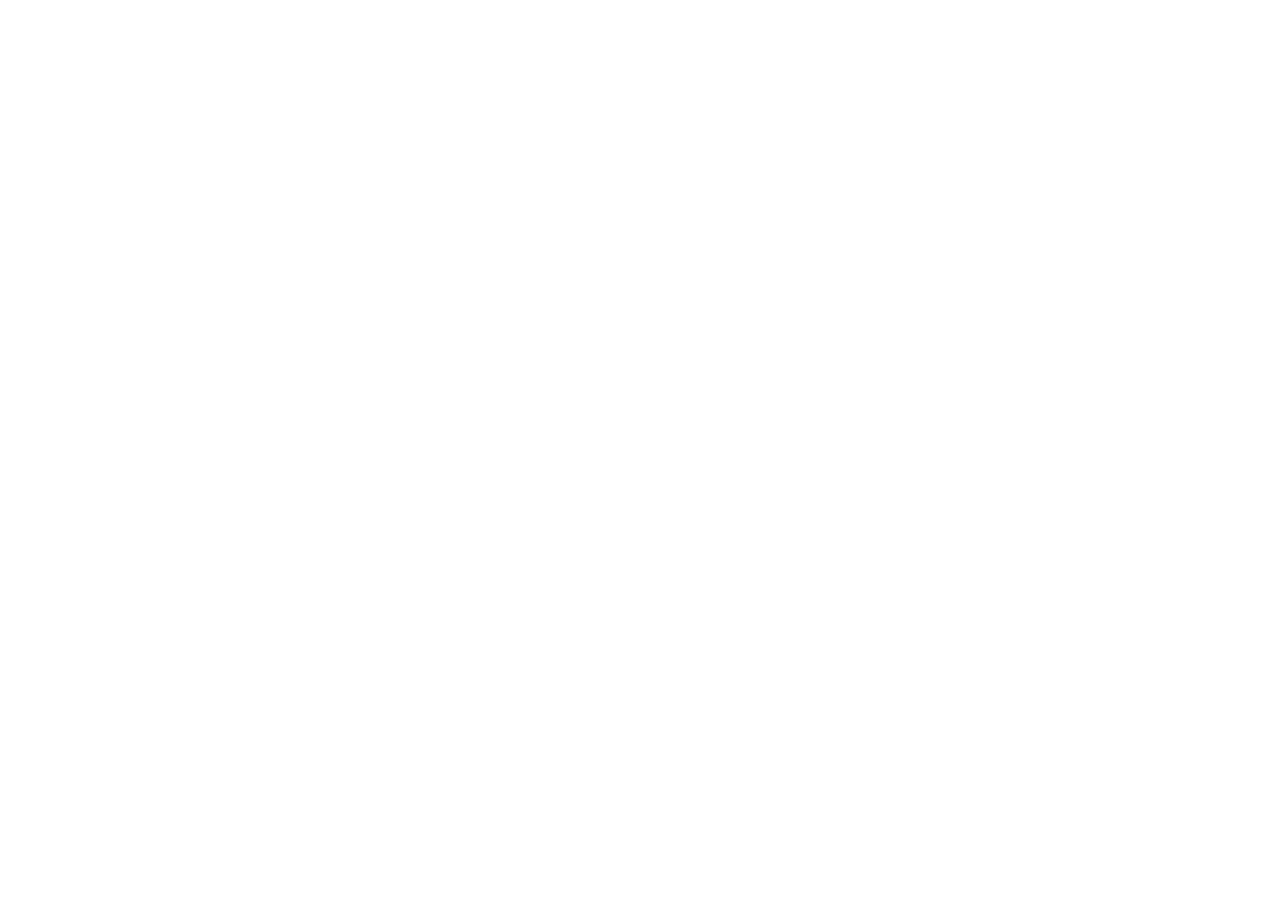
==== index.html @ 4f8dc0db "Index.html added" ====
<!doctype html>

<html lang="de">
<head>
  <meta charset="utf-8">

  <title>The HTML5 Herald</title>
  <meta name="description" content="The HTML5 Herald">
  <meta name="author" content="SitePoint">

  <link rel="stylesheet" href="css/styles.css?v=1.0">

  <!--[if lt IE 9]>
    <script src="https://cdnjs.cloudflare.com/ajax/libs/html5shiv/3.7.3/html5shiv.js"></script>
  <![endif]-->
</head>

<body>
  <script src="js/scripts.js"></script>
</body>
</html>
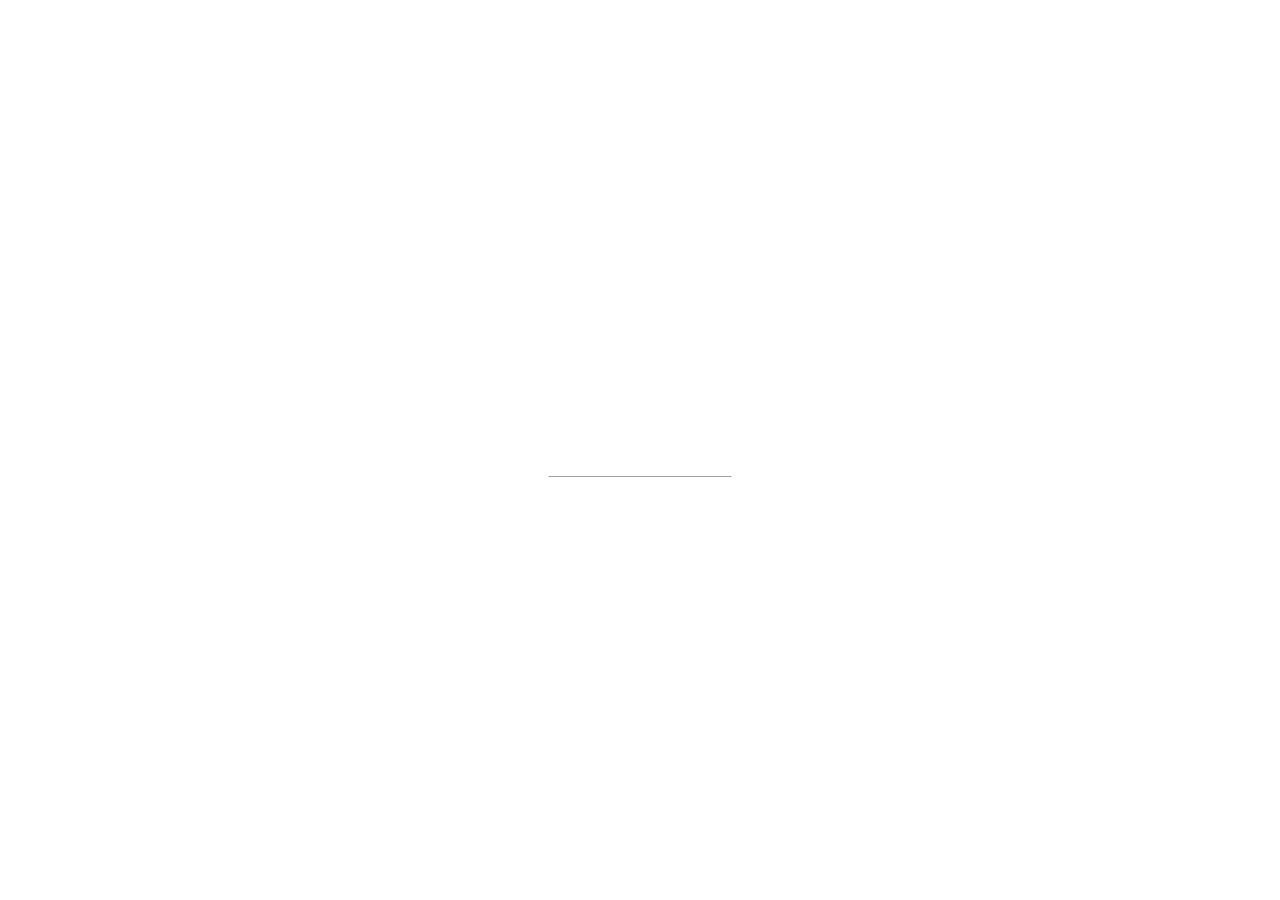
==== commit aa89ca8b: "Index bearbeitet" ====
--- a/index.html
+++ b/index.html
@@ -1,21 +1,34 @@
-<!doctype html>
+<!DOCTYPE html>
+<html>
+<title>Coming soon!</title>
+<meta charset="UTF-8">
+<meta name="viewport" content="width=device-width, initial-scale=1">
+<link rel="stylesheet" href="https://www.w3schools.com/w3css/4/w3.css">
+<link rel="stylesheet" href="https://fonts.googleapis.com/css?family=Raleway">
+<style>
+body,h1 {font-family: "Raleway", sans-serif}
+body, html {height: 100%}
+.bgimg {
+    background-image: url('/w3images/forestbridge.jpg');
+    min-height: 100%;
+    background-position: center;
+    background-size: cover;
+}
+</style>
+<body>
 
-<html lang="de">
-<head>
-  <meta charset="utf-8">
+<div class="bgimg w3-display-container w3-animate-opacity w3-text-white">
+  <div class="w3-display-topleft w3-padding-large w3-xlarge">
+    Logo
+  </div>
+  <div class="w3-display-middle">
+    <h1 class="w3-jumbo w3-animate-top">COMING SOON</h1>
+    <hr class="w3-border-grey" style="margin:auto;width:40%">
+    <p class="w3-large w3-center">35 days left</p>
+  </div>
+  <div class="w3-display-bottomleft w3-padding-large">
+  </div>
+</div>
 
-  <title>The HTML5 Herald</title>
-  <meta name="description" content="The HTML5 Herald">
-  <meta name="author" content="SitePoint">
-
-  <link rel="stylesheet" href="css/styles.css?v=1.0">
-
-  <!--[if lt IE 9]>
-    <script src="https://cdnjs.cloudflare.com/ajax/libs/html5shiv/3.7.3/html5shiv.js"></script>
-  <![endif]-->
-</head>
-
-<body>
-  <script src="js/scripts.js"></script>
 </body>
 </html>
